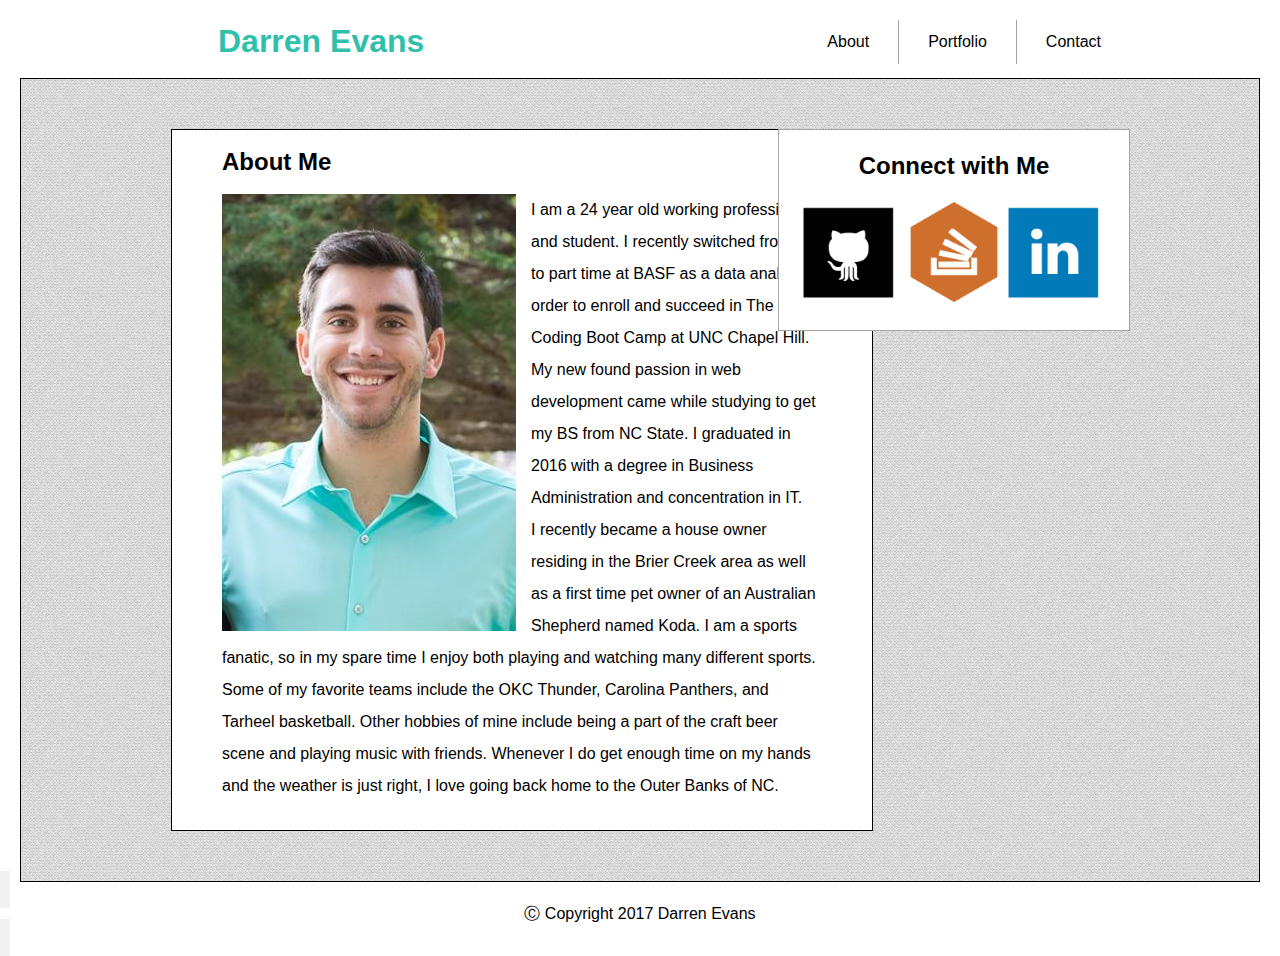
==== index.html @ 493d3d62 "copied files" ====
<!DOCTYPE html>
<html lang="en-us">

<head>



  <meta charset="UTF-8">
  <title>Portfolio</title>


  <link rel="stylesheet" href="Assets/css/reset.css">
  <link rel="stylesheet" type="text/css" href="Assets/css/style.css">



  
</head>

<body>


  <ul>
  <li><h1>Darren Evans</h1></li>
  <li style="float:right"><a href="contact.html">Contact</a></li>
  <li style="float:right"><a href="portfolio.html">Portfolio</a></li>
  <li style="float:right"><a href="index.html">About</a></li>
 

</ul>


  <div>

    <section id="bio">

      <h2 id="aboutme">About Me</h2>


      <p><img id="profilepic" src="Assets/images/Profile Pic.jpg" alt="Profile Pic">

      I am a 24 year old working professional and student. I recently switched from full to part time at BASF as a data analyst in order to enroll and succeed in The Coding Boot Camp at UNC Chapel Hill. My new found passion in web development came while studying to get my BS from NC State. I graduated in 2016 with a degree in Business Administration and concentration in IT.
      <br>
      I recently became a house owner residing in the Brier Creek area as well as a first time pet owner of an Australian Shepherd named Koda. I am a sports fanatic, so in my spare time I enjoy both playing and watching many different sports. Some of my favorite teams include the OKC Thunder, Carolina Panthers, and Tarheel basketball. Other hobbies of mine include being a part of the craft beer scene and playing music with friends. Whenever I do get enough time on my hands and the weather is just right, I love going back home to the Outer Banks of NC.</p>
    
    </section>

    <section id="connect">

    <h3>Connect with Me</h3>


      <a href="https://github.com/darrenrevans10" target="_blank">
    <img id="Github" src="Assets/images/Github Logo.png" alt="Github">
      </a>

      <a href="https://stackoverflow.com/users/8513967/darren-evans" target="_blank">
    <img id="Stackoverflow" src="Assets/images/Stackoverflow Logo.png" alt="Stackoverflow">
      </a>

      <a href="https://www.linkedin.com/in/darrenrevans/" target="_blank">
    <img id="Linkedin" src="Assets/images/Linkedin Logo.png" alt="Linkedin">
      </a>


    </section>
  </div>

<div1 class="footer">
  <p>Ⓒ Copyright 2017 Darren Evans</p>
</div1>

</body>
</html>
---- Assets/css/style.css ----
body {
	font-family: sans-serif;
}

ul {
    list-style-type: none;
    margin: 0;
    padding: 0;
    overflow: hidden;
    margin-left: 150px;
    margin-right: 150px;
    margin-top: 20px;
    background-color: #FFFFFF;

}

li {
    float: left;
    border-right:1px solid #A4A4A4;
}

li:first-child {
    border-right: none;
}

li:nth-child(2) {
    border-right: none;
}



li a {
    display: block;
    color: black;
    text-align: center;
    padding: 14px 29px;
    text-decoration: none;
    margin-right: 0px;
   
}

h1 {
	margin-top: 5px;
	color: #2FBFAC;
	margin-left: 68px;
}

 
div {
	background-image: url('binding_light.png') ;
	border-style: solid;
	border-width: 1px;
	border-color: black;
	margin-left: 20px;
	margin-right: 20px;
}

#bio {
	width: 700px;
	height: 700px;
	background-color: white;
	border-style: solid;
	border-width: 1px;
	border-color: black;
	margin-left: 150px;
	margin-top: 50px;
	float: left 10%;
	margin-bottom: 50px;



}

#aboutme {
	margin-left: 50px;
	float: left;
	
	
}

#profilepic {

	float: left;
	margin: 0 15px 10px 0;
} 


p {
	margin-left: 50px;
	clear: both;
	line-height: 200%;
	margin-right: 50px;
}


#connect {
	width: 350px;
	height: 200px;
	float: right 10%;
	background-color: white;
	border-style: solid;
	border-width: 1px;
	border-color: #a6a6a6;
	margin-left: 100px;
	position: absolute;
	top: 129px;
	right: 150px;

}

h3 {
	text-align: center;
	font-size: 150%;
}

#Github {
	float: left; width: 100px;
	margin-left: 20px;
}

#Linkedin {
	float: left; width: 100px;
}

#Stackoverflow {
	float: left; width: 100px;
	margin-left: 5px;

}

.footer {
    background-color: #f1f1f1;
    padding: 10px;
    text-align: center;
}

#textboxes {
	border-radius:5px;
	background-color: whitesmoke;
    padding: 20px;
    margin-left: 25px;
	margin-right: 25px;
	float: left;
	border: 1px solid #070101;
}

#contactinfo {
	width: 700px;
	height: 625px;
	background-color: white;
	border-style: solid;
	border-width: 1px;
	border-color: #a6a6a6;
	margin-left: 150px;
	margin-top: 50px;
	margin-bottom: 50px;
}

#contact {
	margin-left: 50px;
	float: left;
}

#message {
	height: 200px;
}

input[type=text] {
    width: 100%;
    padding: 12px 20px;
    margin: 8px 0;
    display: inline-block;
    border: 1px solid #070101;
    border-radius: 4px;
    box-sizing: border-box;
}

input[type=submit] {
    width: 100%;
    background-color: #2FBFAC;
    color: white;
    padding: 14px 20px;
    margin: 8px 0;
    border: none;
    border-radius: 4px;
    cursor: pointer;
}

#portfoliopage {
	width: 640px;
	height: 625px;
	background-color: white;
	border-style: solid;
	border-width: 1px;
	border-color: black;
	margin-left: 150px;
	margin-top: 50px;
	margin-bottom: 50px;
}

#portfolio {
	margin-left: 50px;
	float: left;
}

#placeholder1 {
	float: left;
	width: 250px;
	height: 150px;
	margin-top: 50px;
	border-style: solid;
	border-width: 1px;
}

#placeholder2 {
	float: right;
	width: 250px;
	height: auto;
	margin-top: 50px;
	border-style: solid;
	border-width: 1px;
}

#placeholder3 {
	float: left;
	width: 250px;
	height: 288px;
	border-style: solid;
	border-width: 1px;

}

#placeholder4 {
	float: right;
	width: 250px;
	height: auto;
	border-style: solid;
	border-width: 1px;
}
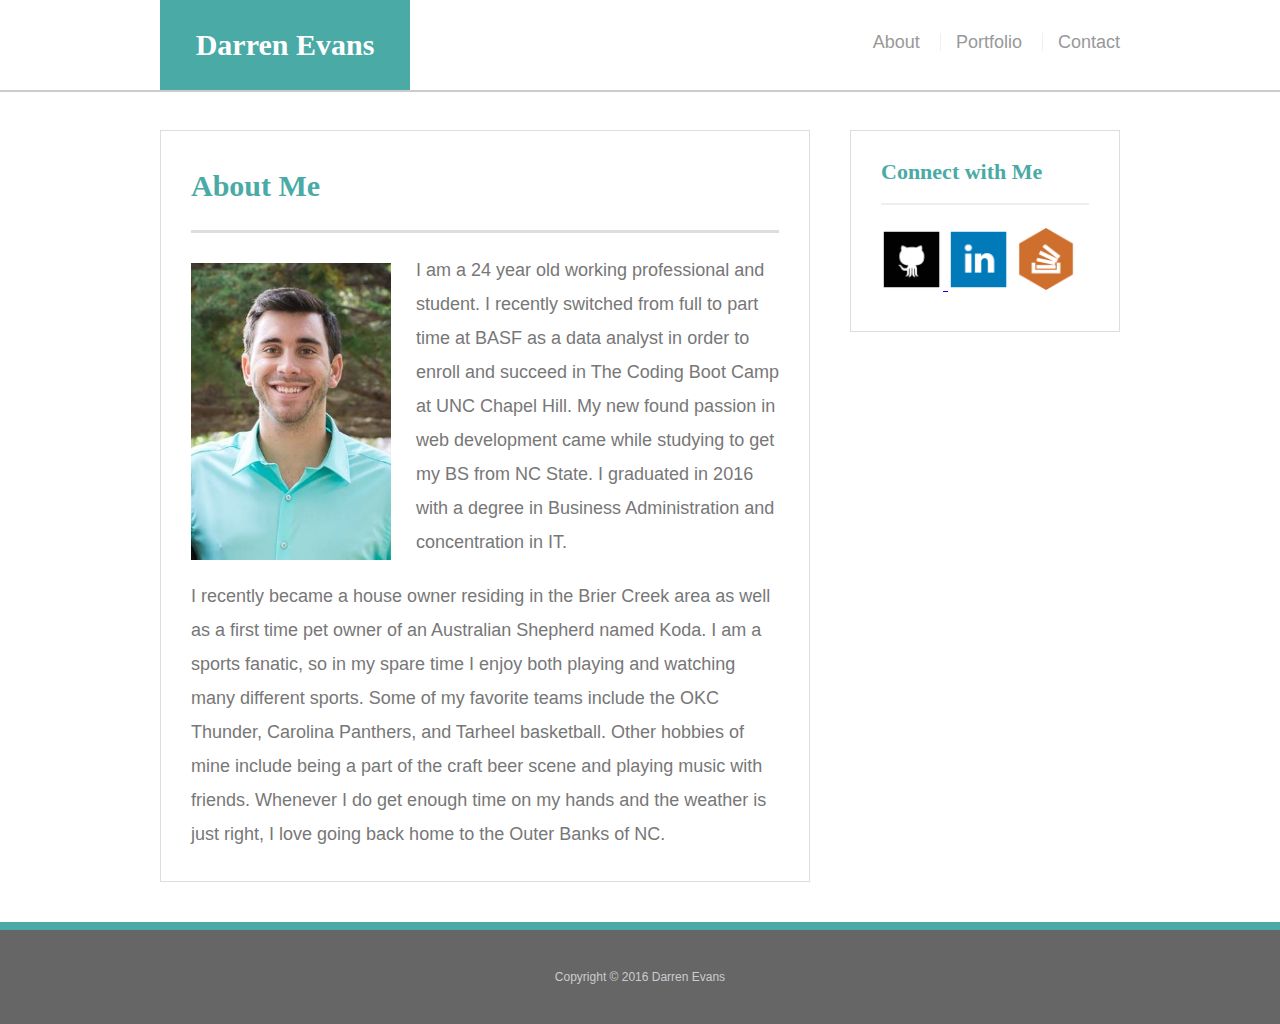
==== commit 6e6ed403: "updated files" ====
--- a/index.html
+++ b/index.html
@@ -1,74 +1,64 @@
-<!DOCTYPE html>
+<!doctype html>
 <html lang="en-us">
 
 <head>
-
-
-
   <meta charset="UTF-8">
-  <title>Portfolio</title>
-
-
-  <link rel="stylesheet" href="Assets/css/reset.css">
+  <title>About | Darren Evans</title>
+  <link rel="stylesheet" type="text/css" href="Assets/css/reset.css">
   <link rel="stylesheet" type="text/css" href="Assets/css/style.css">
-
-
-
-  
+  <meta name="viewport" content="width=device-width, initial-scale=1.0">
 </head>
 
 <body>
 
+  <header id="masthead">
+    <div class="container">
+      <a href="index.html" id="logo">Darren Evans</a>
+      <nav>
+        <a href="index.html">About</a>
+        <a href="portfolio.html">Portfolio</a>
+        <a href="contact.html">Contact</a>
+      </nav>
+    </div>
+  </header>
 
-  <ul>
-  <li><h1>Darren Evans</h1></li>
-  <li style="float:right"><a href="contact.html">Contact</a></li>
-  <li style="float:right"><a href="portfolio.html">Portfolio</a></li>
-  <li style="float:right"><a href="index.html">About</a></li>
- 
+  <div id="main-container" class="container">
+    <section class="main-section">
+      <h1>About Me</h1>
 
-</ul>
+      <img src="Assets/images/Profile Pic.jpg" class="auth-image" alt="profilepic">
 
+      <p>I am a 24 year old working professional and student. I recently switched from full to part time at BASF as a data analyst in order to enroll and succeed in The Coding Boot Camp at UNC Chapel Hill. My new found passion in web development came while studying to get my BS from NC State. I graduated in 2016 with a degree in Business Administration and concentration in IT.</p>
 
-  <div>
+      <p>I recently became a house owner residing in the Brier Creek area as well as a first time pet owner of an Australian Shepherd named Koda. I am a sports fanatic, so in my spare time I enjoy both playing and watching many different sports. Some of my favorite teams include the OKC Thunder, Carolina Panthers, and Tarheel basketball. Other hobbies of mine include being a part of the craft beer scene and playing music with friends. Whenever I do get enough time on my hands and the weather is just right, I love going back home to the Outer Banks of NC.</p>
 
-    <section id="bio">
-
-      <h2 id="aboutme">About Me</h2>
-
-
-      <p><img id="profilepic" src="Assets/images/Profile Pic.jpg" alt="Profile Pic">
-
-      I am a 24 year old working professional and student. I recently switched from full to part time at BASF as a data analyst in order to enroll and succeed in The Coding Boot Camp at UNC Chapel Hill. My new found passion in web development came while studying to get my BS from NC State. I graduated in 2016 with a degree in Business Administration and concentration in IT.
-      <br>
-      I recently became a house owner residing in the Brier Creek area as well as a first time pet owner of an Australian Shepherd named Koda. I am a sports fanatic, so in my spare time I enjoy both playing and watching many different sports. Some of my favorite teams include the OKC Thunder, Carolina Panthers, and Tarheel basketball. Other hobbies of mine include being a part of the craft beer scene and playing music with friends. Whenever I do get enough time on my hands and the weather is just right, I love going back home to the Outer Banks of NC.</p>
-    
     </section>
 
-    <section id="connect">
+ 
+     <section class="sidebar">
+       <div id="connect">
+         <h2>Connect with Me</h2>
+ 
+         <a href="https://github.com/darrenrevans10" target="_blank">
+         <img src="Assets/images/Github Logo.png" class="social" alt="GitHub">
+         </a>
 
-    <h3>Connect with Me</h3>
+         <a href="https://www.linkedin.com/in/darrenrevans/" target="_blank">
+         <img src="Assets/images/Linkedin Logo.png" class="social" alt="LinkedIn"></a>
 
+         <a href="https://stackoverflow.com/users/8513967/darren-evans">
+         <img src="Assets/images/Stackoverflow Logo.png" class="social" alt="Stack Overflow">
+         </a>
 
-      <a href="https://github.com/darrenrevans10" target="_blank">
-    <img id="Github" src="Assets/images/Github Logo.png" alt="Github">
-      </a>
-
-      <a href="https://stackoverflow.com/users/8513967/darren-evans" target="_blank">
-    <img id="Stackoverflow" src="Assets/images/Stackoverflow Logo.png" alt="Stackoverflow">
-      </a>
-
-      <a href="https://www.linkedin.com/in/darrenrevans/" target="_blank">
-    <img id="Linkedin" src="Assets/images/Linkedin Logo.png" alt="Linkedin">
-      </a>
-
-
-    </section>
-  </div>
-
-<div1 class="footer">
-  <p>Ⓒ Copyright 2017 Darren Evans</p>
-</div1>
-
-</body>
-</html>+       </div>
+     </section>
+   </div>
+ 
+   <footer>
+     <div class="container">
+       Copyright &copy; 2016 Darren Evans
+     </div>
+   </footer>
+ </body>
+ 
+ </html>--- a/Assets/css/style.css
+++ b/Assets/css/style.css
@@ -1,240 +1,283 @@
-
 body {
-	font-family: sans-serif;
-}
-
-ul {
-    list-style-type: none;
-    margin: 0;
-    padding: 0;
-    overflow: hidden;
-    margin-left: 150px;
-    margin-right: 150px;
-    margin-top: 20px;
-    background-color: #FFFFFF;
-
-}
-
-li {
-    float: left;
-    border-right:1px solid #A4A4A4;
-}
-
-li:first-child {
-    border-right: none;
-}
-
-li:nth-child(2) {
-    border-right: none;
-}
-
-
-
-li a {
-    display: block;
-    color: black;
-    text-align: center;
-    padding: 14px 29px;
-    text-decoration: none;
-    margin-right: 0px;
-   
+  font-family: Arial, "Helvetica Neue", Helvetica, sans-serif;
+  font-size: 18px;
+  line-height: 34px;
+  color: #777;
+  background: url("../images/concrete_seamless.png");
+}
+
+* {
+  box-sizing: border-box;
+}
+
+/* general */
+
+.container {
+  width: 100%;
+  max-width: 960px;
+  margin: 0 auto;
+  clear: both;
+}
+
+h1,
+h2,
+h3,
+p {
+  margin-bottom: 20px;
+}
+
+p:last-child {
+  margin-bottom: 0;
+}
+
+h1,
+h2,
+h3 {
+  font-family: Georgia, Times, "Times New Roman", serif;
+  font-weight: 700;
+  color: #4aaaa5;
 }
 
 h1 {
-	margin-top: 5px;
-	color: #2FBFAC;
-	margin-left: 68px;
-}
-
- 
-div {
-	background-image: url('binding_light.png') ;
-	border-style: solid;
-	border-width: 1px;
-	border-color: black;
-	margin-left: 20px;
-	margin-right: 20px;
-}
-
-#bio {
-	width: 700px;
-	height: 700px;
-	background-color: white;
-	border-style: solid;
-	border-width: 1px;
-	border-color: black;
-	margin-left: 150px;
-	margin-top: 50px;
-	float: left 10%;
-	margin-bottom: 50px;
-
-
-
-}
-
-#aboutme {
-	margin-left: 50px;
-	float: left;
-	
-	
-}
-
-#profilepic {
-
-	float: left;
-	margin: 0 15px 10px 0;
-} 
-
-
-p {
-	margin-left: 50px;
-	clear: both;
-	line-height: 200%;
-	margin-right: 50px;
-}
-
-
-#connect {
-	width: 350px;
-	height: 200px;
-	float: right 10%;
-	background-color: white;
-	border-style: solid;
-	border-width: 1px;
-	border-color: #a6a6a6;
-	margin-left: 100px;
-	position: absolute;
-	top: 129px;
-	right: 150px;
-
-}
-
+  padding-bottom: 20px;
+  font-size: 30px;
+  line-height: 49px;
+  border-bottom: 3px solid #ddd;
+}
+
+h2,
 h3 {
-	text-align: center;
-	font-size: 150%;
-}
-
-#Github {
-	float: left; width: 100px;
-	margin-left: 20px;
-}
-
-#Linkedin {
-	float: left; width: 100px;
-}
-
-#Stackoverflow {
-	float: left; width: 100px;
-	margin-left: 5px;
-
-}
-
-.footer {
-    background-color: #f1f1f1;
-    padding: 10px;
-    text-align: center;
-}
-
-#textboxes {
-	border-radius:5px;
-	background-color: whitesmoke;
-    padding: 20px;
-    margin-left: 25px;
-	margin-right: 25px;
-	float: left;
-	border: 1px solid #070101;
-}
-
-#contactinfo {
-	width: 700px;
-	height: 625px;
-	background-color: white;
-	border-style: solid;
-	border-width: 1px;
-	border-color: #a6a6a6;
-	margin-left: 150px;
-	margin-top: 50px;
-	margin-bottom: 50px;
-}
-
-#contact {
-	margin-left: 50px;
-	float: left;
-}
-
-#message {
-	height: 200px;
-}
-
-input[type=text] {
-    width: 100%;
-    padding: 12px 20px;
-    margin: 8px 0;
-    display: inline-block;
-    border: 1px solid #070101;
-    border-radius: 4px;
-    box-sizing: border-box;
+  font-size: 22px;
+}
+
+/* header */
+
+#masthead {
+  position: fixed;
+  z-index: 99;
+  width: 100%;
+  margin: 0 0 30px;
+  overflow: auto;
+  color: #fff;
+  background: #fff;
+  border-bottom: 2px solid #ccc;
+}
+
+#logo {
+  float: left;
+  width: 250px;
+  height: 90px;
+  font-family: Georgia, Times, "Times New Roman", serif;
+  font-size: 30px;
+  font-weight: 700;
+  line-height: 90px;
+  color: #fff;
+  text-align: center;
+  text-decoration: none;
+  background: #4aaaa5;
+}
+
+nav {
+  float: right;
+  margin-top: 25px;
+}
+
+nav a {
+  display: inline-block;
+  padding-left: 15px;
+  margin-left: 15px;
+  line-height: 18px;
+  color: #999;
+  text-decoration: none;
+  border-left: 1px solid #efefef;
+}
+
+nav a:first-child {
+  border-left: 0 none;
+}
+
+/* footer */
+
+footer {
+  padding: 30px 0;
+  clear: both;
+  font-size: 12px;
+  color: #fff;
+  color: #ccc;
+  text-align: center;
+  background: #666;
+  border-top: 8px solid #4aaaa5;
+}
+
+/* sidebar */
+
+.sidebar {
+  float: right;
+  width: 100%;
+  max-width: 270px;
+  padding: 30px;
+  margin-bottom: 20px;
+  background: #fff;
+  border: 1px solid #ddd;
+}
+
+h3,
+.sidebar h2 {
+  padding-bottom: 20px;
+  margin-bottom: 15px;
+  line-height: 22px;
+  border-bottom: 2px solid #eee;
+}
+
+.social {
+  width: 62px;
+  height: 62px;
+  margin-top: 8px;
+  margin-right: 5px;
+}
+
+.social:last-child {
+  margin-right: 0;
+}
+
+/* main */
+
+#main-container {
+  padding-top: 130px;
+}
+
+.main-section {
+  float: left;
+  width: 100%;
+  max-width: 650px;
+  padding: 30px;
+  margin: 0 0 40px;
+  background: #fff;
+  border: 1px solid #ddd;
+}
+
+/* portfolio page */
+
+.work {
+  position: relative;
+  float: left;
+  width: 274px;
+  margin: 20px 0 25px;
+  overflow: auto;
+}
+
+.work:nth-child(even) {
+  margin-right: 40px;
+}
+
+.work img {
+  width: 100%;
+  border: 0 none;
+  opacity: 0.8;
+}
+
+.work h3 {
+  position: absolute;
+  bottom: 20px;
+  width: 100%;
+  padding: 15px;
+  margin-bottom: 0;
+  font-weight: 300;
+  line-height: 30px;
+  color: #fff;
+  text-align: center;
+  background: #4aaaa5;
+  border-bottom: 0;
+}
+
+.auth-image {
+  float: left;
+  width: 200px;
+  height: auto;
+  margin-top: 10px;
+  margin-right: 25px;
+}
+
+/* contact page */
+
+#contact-form ul {
+  margin-bottom: 20px;
+}
+
+#contact-form li {
+  margin-bottom: 10px;
+}
+
+label,
+input[type=text],
+input[type=email],
+textarea {
+  display: block;
+  width: 100%;
+}
+
+input[type=text],
+input[type=email],
+textarea {
+  height: 35px;
+  padding: 0 10px;
+  font-size: 14px;
+  border: 1px solid #ddd;
+}
+
+textarea {
+  height: 200px;
 }
 
 input[type=submit] {
-    width: 100%;
-    background-color: #2FBFAC;
-    color: white;
-    padding: 14px 20px;
-    margin: 8px 0;
-    border: none;
-    border-radius: 4px;
-    cursor: pointer;
-}
-
-#portfoliopage {
-	width: 640px;
-	height: 625px;
-	background-color: white;
-	border-style: solid;
-	border-width: 1px;
-	border-color: black;
-	margin-left: 150px;
-	margin-top: 50px;
-	margin-bottom: 50px;
-}
-
-#portfolio {
-	margin-left: 50px;
-	float: left;
-}
-
-#placeholder1 {
-	float: left;
-	width: 250px;
-	height: 150px;
-	margin-top: 50px;
-	border-style: solid;
-	border-width: 1px;
-}
-
-#placeholder2 {
-	float: right;
-	width: 250px;
-	height: auto;
-	margin-top: 50px;
-	border-style: solid;
-	border-width: 1px;
-}
-
-#placeholder3 {
-	float: left;
-	width: 250px;
-	height: 288px;
-	border-style: solid;
-	border-width: 1px;
-
-}
-
-#placeholder4 {
-	float: right;
-	width: 250px;
-	height: auto;
-	border-style: solid;
-	border-width: 1px;
-}
+  padding: 10px 30px;
+  font-size: 18px;
+  color: #fff;
+  cursor: pointer;
+  background: #4aaaa5;
+  border: 0 none;
+}
+
+
+@media screen and (max-width: 980px) {
+	#main-container {
+		width: 100%;
+	}
+	nav {
+		margin-right: 60px;
+	}
+	.main-section {
+		margin-left: 65px;
+		width: 80%;
+	}	
+	.sidebar {
+		float: left;
+		margin-left: 65px;
+		margin-bottom: 50px;
+		width: 100%;
+	}
+}
+
+@media screen and (max-width: 768px) {
+	#main-container {
+		width: 100%;
+	}
+	.main-section {
+		width: 80%;
+	}
+	.sidebar {
+		width: 100%;
+	}
+}
+
+@media screen and (max-width: 640px) {
+	#main-container {
+		width: 100%;
+	}
+	.main-section {
+		width: 80%;
+	}
+	.sidebar {
+		width: 100%;
+	}
+}